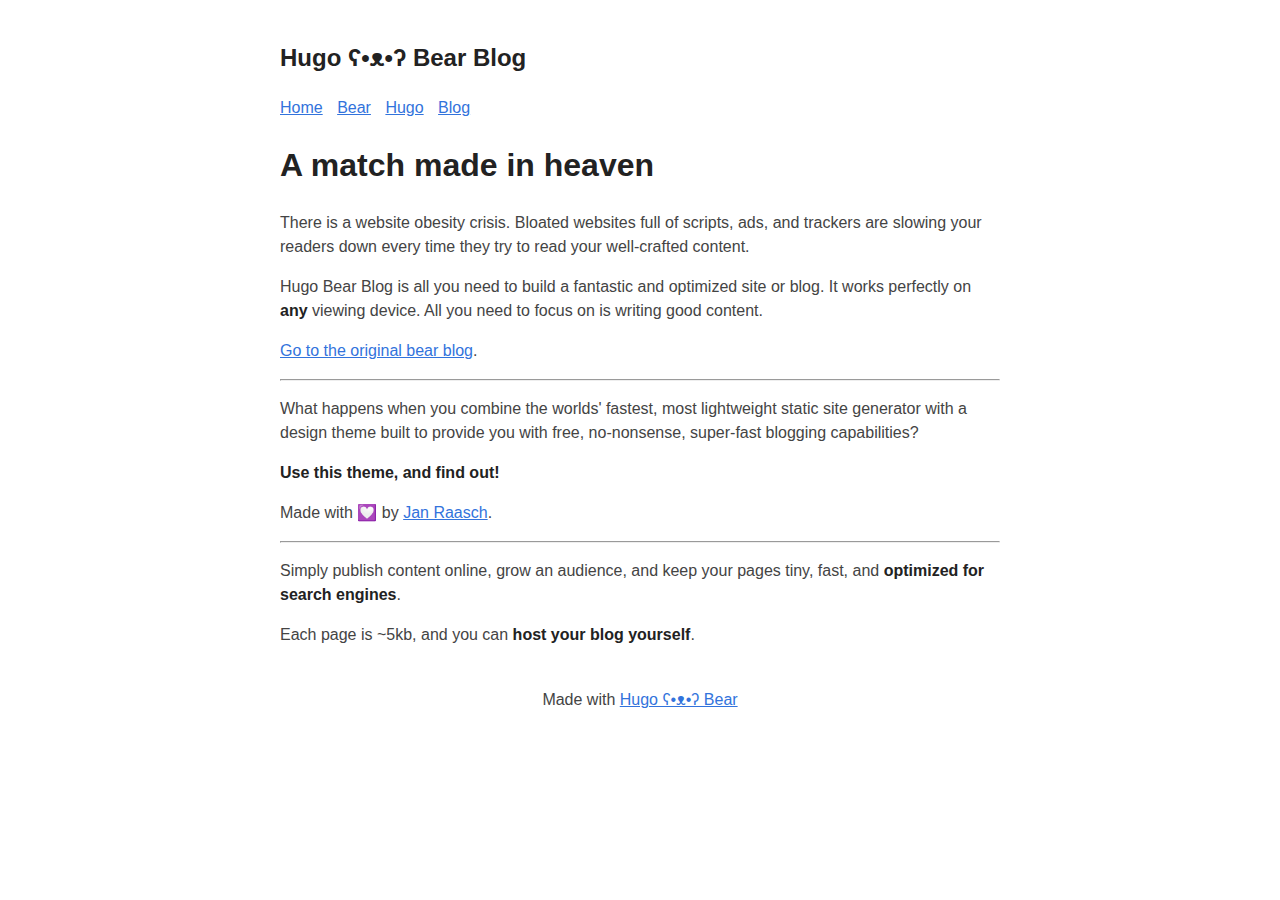
==== public/index.html @ 16b74c4f "1st commit" ====
<!DOCTYPE html>
<html lang="ja">

<head>
	<meta name="generator" content="Hugo 0.79.1" />
  <meta http-equiv="X-Clacks-Overhead" content="GNU Terry Pratchett" />
  <meta charset="utf-8">
  <meta name="viewport" content="width=device-width, initial-scale=1.0" />
<link rel="shortcut icon" href="https://example.com/images/favicon.png" />
<title>toppage_cumtom | Hugo ʕ•ᴥ•ʔ Bear Blog</title>

  
  <meta name="referrer" content="no-referrer-when-downgrade" />

  <link rel="alternate" type="application/rss+xml" href="https://example.com/index.xml" title="Hugo ʕ•ᴥ•ʔ Bear Blog" />
  <style>
  body {
    font-family: Verdana, sans-serif;
    margin: auto;
    padding: 20px;
    max-width: 720px;
    text-align: left;
    background-color: #fff;
    word-wrap: break-word;
    overflow-wrap: break-word;
    line-height: 1.5;
    color: #444;
  }

  h1,
  h2,
  h3,
  h4,
  h5,
  h6,
  strong,
  b {
    color: #222;
  }

  a {
    color: #3273dc;
     
  }

  .title {
    text-decoration: none;
    border: 0;
  }

  .title span {
    font-weight: 400;
  }

  nav a {
    margin-right: 10px;
  }

  textarea {
    width: 100%;
    font-size: 16px;
  }

  input {
    font-size: 16px;
  }

  content {
    line-height: 1.6;
  }

  table {
    width: 100%;
  }

  img {
    max-width: 100%;
  }

  code {
    padding: 2px 5px;
    background-color: #f2f2f2;
  }

  pre code {
    color: #222;
    display: block;
    padding: 20px;
    white-space: pre-wrap;
    font-size: 14px;
  }

  blockquote {
    border-left: 1px solid #999;
    color: #222;
    padding-left: 20px;
    font-style: italic;
  }

  footer {
    padding: 25px;
    text-align: center;
  }

  .helptext {
    color: #777;
    font-size: small;
  }

  .errorlist {
    color: #eba613;
    font-size: small;
  }

   
  ul.blog-posts {
    list-style-type: none;
    padding: unset;
  }

  ul.blog-posts li {
    display: flex;
  }

  ul.blog-posts li span {
    flex: 0 0 130px;
  }

  ul.blog-posts li a:visited {
    color: #8b6fcb;
  }

  @media (prefers-color-scheme: dark) {
    body {
      background-color: #333;
      color: #ddd;
    }

    h1,
    h2,
    h3,
    h4,
    h5,
    h6,
    strong,
    b {
      color: #eee;
    }

    a {
      color: #8cc2dd;
    }

    code {
      background-color: #777;
    }

    pre code {
      color: #ddd;
    }

    blockquote {
      color: #ccc;
    }

    textarea,
    input {
      background-color: #252525;
      color: #ddd;
    }

    .helptext {
      color: #aaa;
    }
  }

</style>

</head>

<body>
  <header><a href="/" class="title">
  <h2>Hugo ʕ•ᴥ•ʔ Bear Blog</h2>
</a>
<nav><a href="/">Home</a>

<a href="/bear/">Bear</a>

<a href="/hugo/">Hugo</a>


<a href="/blog">Blog</a>

</nav>
</header>
  <main>
<h1 id="a-match-made-in-heaven">A match made in heaven</h1>
<p>There is a website obesity crisis. Bloated websites full of scripts, ads, and trackers are slowing your readers down every time they try to read your well-crafted content.</p>
<p>Hugo Bear Blog is all you need to build a fantastic and optimized site or blog. It works perfectly on <strong>any</strong> viewing device. All you need to focus on is writing good content.</p>
<p><a href="https://bearblog.dev/">Go to the original bear blog</a>.</p>
<hr>
<p>What happens when you combine the worlds' fastest, most lightweight static site generator with a design theme built to provide you with free, no-nonsense, super-fast blogging capabilities?</p>
<p><strong>Use this theme, and find out!</strong></p>
<p>Made with 💟 by <a href="https://www.janraasch.com">Jan Raasch</a>.</p>
<hr>
<p>Simply publish content online, grow an audience, and keep your pages tiny, fast, and <strong>optimized for search engines</strong>.</p>
<p>Each page is ~5kb, and you can <strong>host your blog yourself</strong>.</p>


  </main>
  <footer>Made with <a href="https://github.com/janraasch/hugo-bearblog/">Hugo ʕ•ᴥ•ʔ Bear</a>
</footer>

    
</body>

</html>
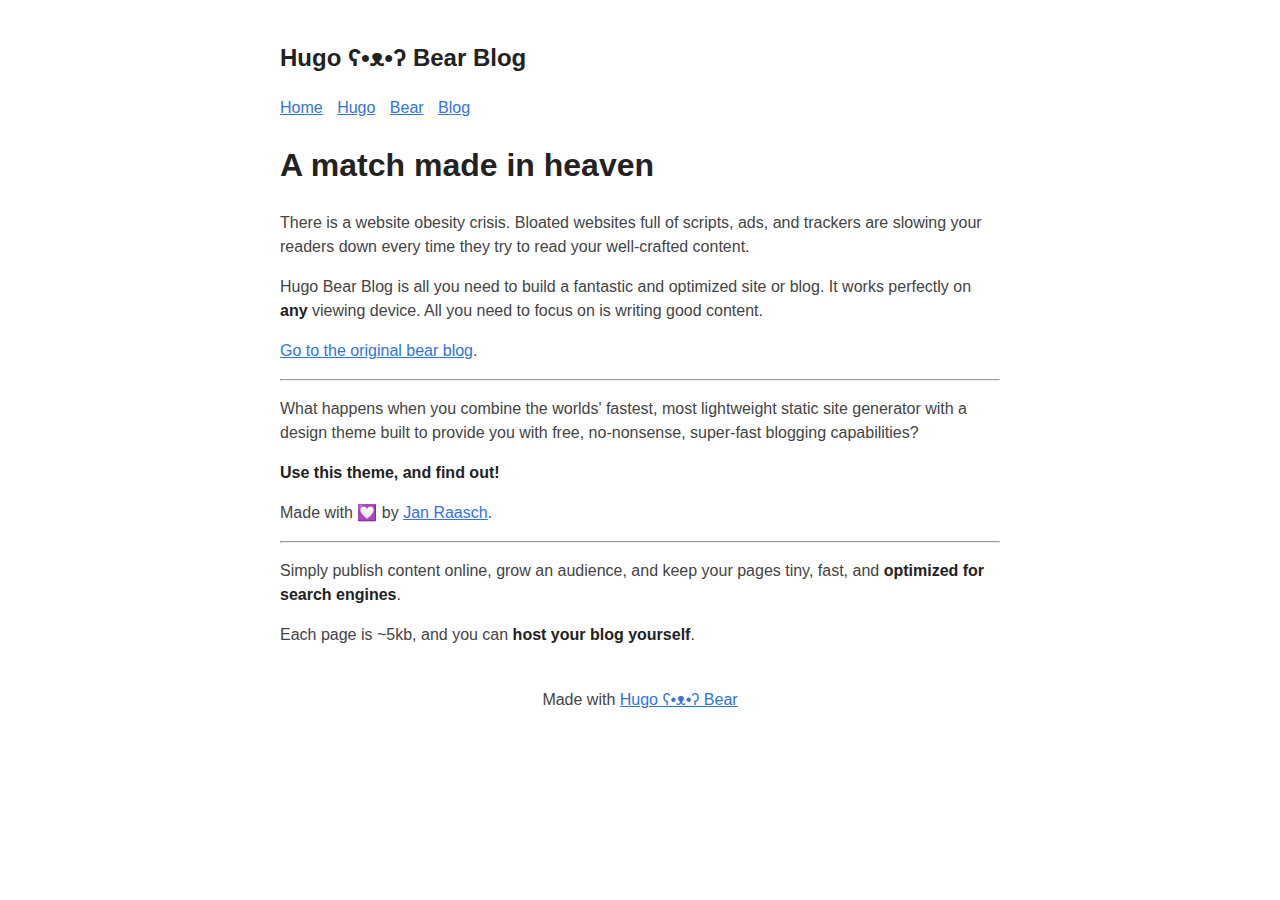
==== commit 2a787570: "211011" ====
--- a/public/index.html
+++ b/public/index.html
@@ -1,19 +1,16 @@
-<!DOCTYPE html>
-<html lang="ja">
-
-<head>
+<!doctype html>
+<html amp lang="ja">
+  <head>
 	<meta name="generator" content="Hugo 0.79.1" />
-  <meta http-equiv="X-Clacks-Overhead" content="GNU Terry Pratchett" />
-  <meta charset="utf-8">
-  <meta name="viewport" content="width=device-width, initial-scale=1.0" />
+    <meta charset="utf-8">
+    <script async src="https://cdn.ampproject.org/v0.js"></script>
 <link rel="shortcut icon" href="https://example.com/images/favicon.png" />
 <title>toppage_cumtom | Hugo ʕ•ᴥ•ʔ Bear Blog</title>
-
-  
-  <meta name="referrer" content="no-referrer-when-downgrade" />
-
-  <link rel="alternate" type="application/rss+xml" href="https://example.com/index.xml" title="Hugo ʕ•ᴥ•ʔ Bear Blog" />
-  <style>
+    
+    <meta name="referrer" content="no-referrer-when-downgrade" />
+    <link rel="canonical" href="https://amp.dev/ja/documentation/guides-and-tutorials/start/create/basic_markup/">
+    <meta name="viewport" content="width=device-width, initial-scale=1.0" />
+    <style amp-boilerplate>body{-webkit-animation:-amp-start 8s steps(1,end) 0s 1 normal both;-moz-animation:-amp-start 8s steps(1,end) 0s 1 normal both;-ms-animation:-amp-start 8s steps(1,end) 0s 1 normal both;animation:-amp-start 8s steps(1,end) 0s 1 normal both}@-webkit-keyframes -amp-start{from{visibility:hidden}to{visibility:visible}}@-moz-keyframes -amp-start{from{visibility:hidden}to{visibility:visible}}@-ms-keyframes -amp-start{from{visibility:hidden}to{visibility:visible}}@-o-keyframes -amp-start{from{visibility:hidden}to{visibility:visible}}@keyframes -amp-start{from{visibility:hidden}to{visibility:visible}}</style><noscript><style amp-boilerplate>body{-webkit-animation:none;-moz-animation:none;-ms-animation:none;animation:none}</style></noscript><style>
   body {
     font-family: Verdana, sans-serif;
     margin: auto;
@@ -184,9 +181,10 @@
 </a>
 <nav><a href="/">Home</a>
 
+<a href="/hugo/">Hugo</a>
+
 <a href="/bear/">Bear</a>
 
-<a href="/hugo/">Hugo</a>
 
 
 <a href="/blog">Blog</a>
